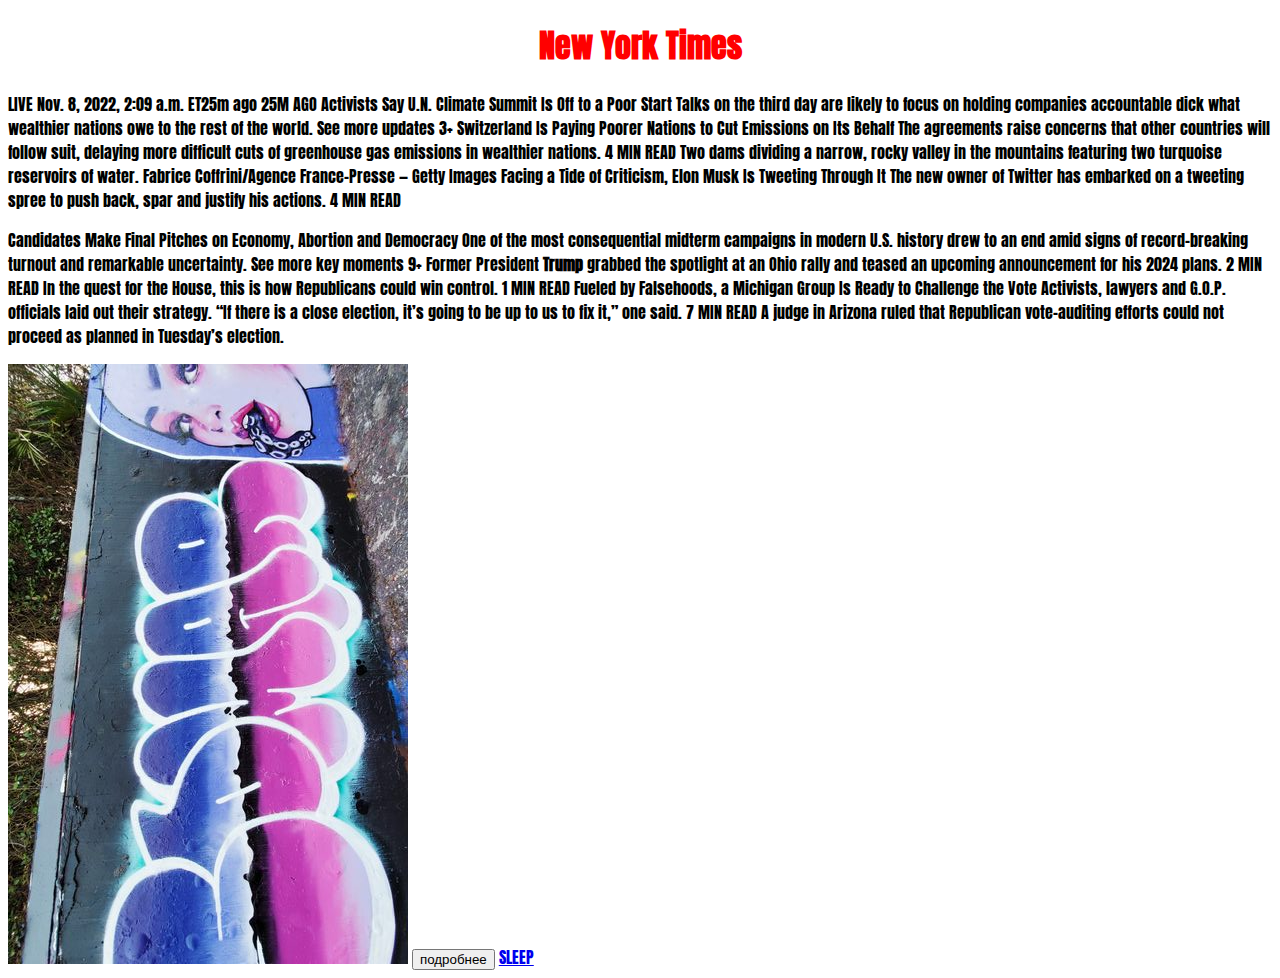
==== index.html @ ec48f8b9 "Add files via upload" ====
<!DOCTYPE html>
<html lang="ru">
<head>
    <meta charset="UTF-8">
    <meta http-equiv="X-UA-Compatible" content="IE=edge">
    <meta name="viewport" content="width=device-width, initial-scale=1.0">
    <title>сайт про космос</title>
    <link rel="preconnect" href="https://fonts.googleapis.com">
<link rel="preconnect" href="https://fonts.gstatic.com" crossorigin>
<link href="https://fonts.googleapis.com/css2?family=Anton&display=swap" rel="stylesheet">
    <link rel="stylesheet" href="style.css">
</head>
<body>
    <h1>New York Times</h1>

        <p>LIVE
            Nov. 8, 2022, 2:09 a.m. ET25m ago
            25M AGO
            Activists Say U.N. Climate Summit Is Off to a Poor Start
            Talks on the third day are likely to focus on holding companies accountable dick what wealthier nations owe to the rest of the world.
            
            See more updates 3+
            
            Switzerland Is Paying Poorer Nations to Cut Emissions on Its Behalf
            The agreements raise concerns that other countries will follow suit, delaying more difficult cuts of greenhouse gas emissions in wealthier nations.
            
            4 MIN READ
            
            Two dams dividing a narrow, rocky valley in the mountains featuring two turquoise reservoirs of water.
            Fabrice Coffrini/Agence France-Presse — Getty Images
            Facing a Tide of Criticism, Elon Musk Is Tweeting Through It
            The new owner of Twitter has embarked on a tweeting spree to push back, spar and justify his actions.
            
            4 MIN READ</p>
        <p class="paragraph">Candidates Make Final Pitches on Economy, Abortion and Democracy
            One of the most consequential midterm campaigns in modern U.S. history drew to an end amid signs of record-breaking turnout and remarkable uncertainty.
            
            See more key moments 9+
            
            Former President <b> Trump</b>  grabbed the spotlight at an Ohio rally and teased an upcoming announcement for his 2024 plans.
            2 MIN READ
            
            In the quest for the House, this is how Republicans could win control.
            1 MIN READ
            
            
            
            Fueled by Falsehoods, a Michigan Group Is Ready to Challenge the Vote
            Activists, lawyers and G.O.P. officials laid out their strategy. “If there is a close election, it’s going to be up to us to fix it,” one said.
            
            7 MIN READ
            
            A judge in Arizona ruled that Republican vote-auditing efforts could not proceed as planned in Tuesday’s election.</p>

       <img src="img/cat.jpg" alt="кот">
<button>подробнее</button>
<a href="https://spec.tass.ru/istoriya-poletov/"class=target_blank>SLEEP

</a>

</body>

</html>
---- style.css ----
body{
    font-family: 'Anton', sans-serif;
}
h1{
text-align: center;
color: red;
}

.paragraph{
    font-size: 16px
    font-size: 
}
.cat{
    width:100%;
}
.btn{
    width: 100px;
    height: 100px;
    border: 1px solid rgb(255, 255, 255);
    color: white;
    text-decoration: none;
}
.btn{
    margin: 0 auto;
    width: 200px;
    height: 50px;
    border: 1px solid blue;
    color: aqua;
    text-decoration: none;
    padding: 10px 20px ;
    border-radius: 20xp;
    background-color: black;
    
}
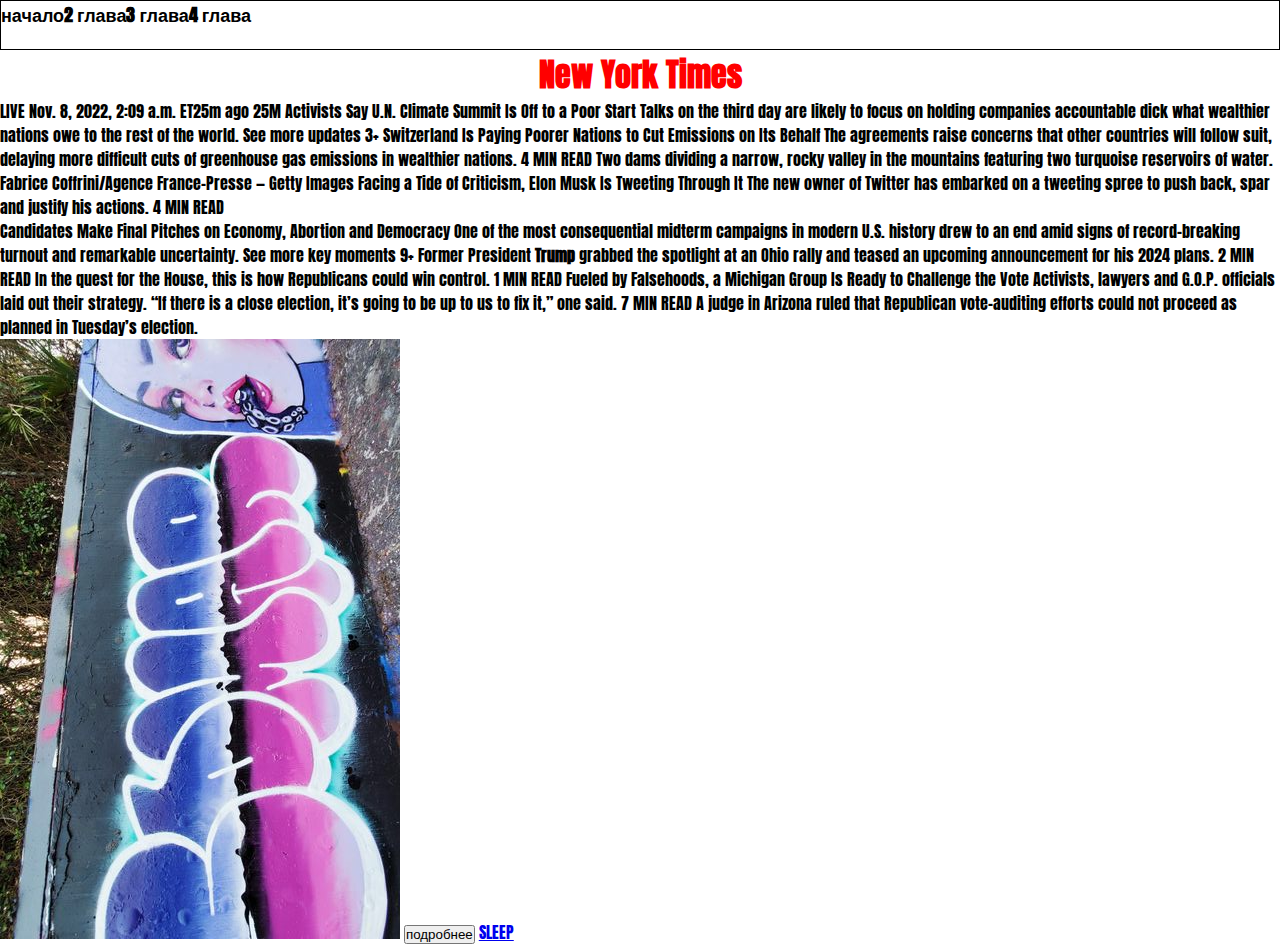
==== commit 031c9116: "Add files via upload" ====
--- a/index.html
+++ b/index.html
@@ -11,11 +11,19 @@
     <link rel="stylesheet" href="style.css">
 </head>
 <body>
+    <div class="header">
+        <a class="header_link" href="#">начало</a>
+        <a class="header_link" href="#">2 глава</a>
+        <a class="header_link" href="#">3 глава</a>
+        <a class="header_link" href="#">4 глава</a>
+    </div>
+
+
     <h1>New York Times</h1>
 
         <p>LIVE
             Nov. 8, 2022, 2:09 a.m. ET25m ago
-            25M AGO
+            25M 
             Activists Say U.N. Climate Summit Is Off to a Poor Start
             Talks on the third day are likely to focus on holding companies accountable dick what wealthier nations owe to the rest of the world.
             
--- a/style.css
+++ b/style.css
@@ -1,3 +1,8 @@
+*{
+margin: 0;
+padding: 0;
+box-sizing: border-box;
+}
 body{
     font-family: 'Anton', sans-serif;
 }
@@ -32,3 +37,18 @@
     background-color: black;
     
 }
+.header{
+height: 50px;
+width: 100%;
+border: 1px solid black;
+display: flex;
+justify-content: space-around
+aling-items: center;
+backgound: red ;
+}
+.header_link{
+    color: black;
+    text-decoration: none;
+    font-size: 18px;
+    font-weight: bold;
+}
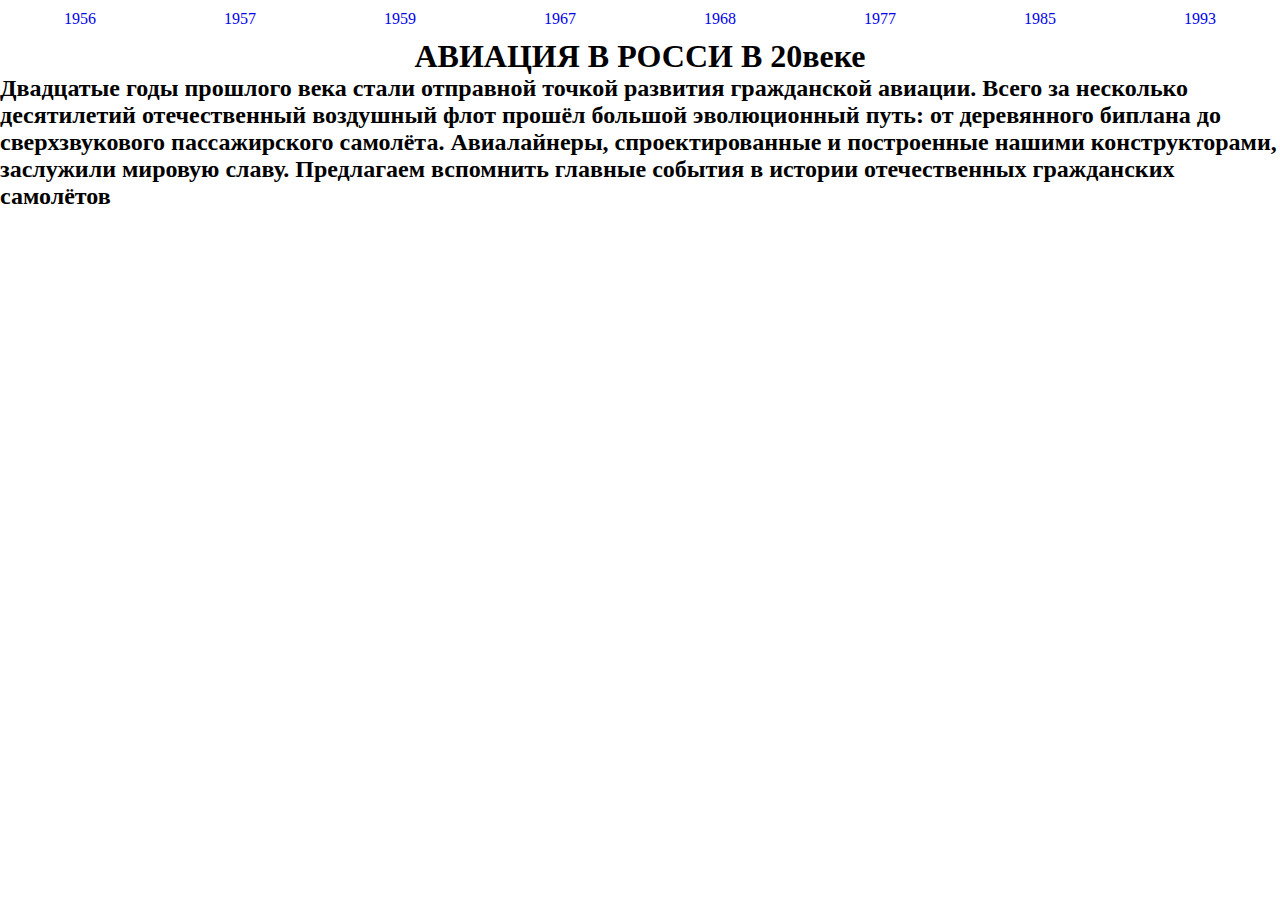
==== commit 843ef360: "Add files via upload" ====
--- a/index.html
+++ b/index.html
@@ -11,61 +11,26 @@
     <link rel="stylesheet" href="style.css">
 </head>
 <body>
-    <div class="header">
-        <a class="header_link" href="#">начало</a>
-        <a class="header_link" href="#">2 глава</a>
-        <a class="header_link" href="#">3 глава</a>
-        <a class="header_link" href="#">4 глава</a>
+   <div class="header">
+        <a class="header_link" href="1956.html">1956</a>
+        <a class="header_link" href="1957.html">1957</a>
+        <a class="header_link" href="1959.html">1959</a>
+        <a class="header_link" href="1967.html">1967</a>
+        <a class="header_link" href="1968.html">1968</a>
+        <a class="header_link" href="1977.html">1977</a>
+        <a class="header_link" href="1985.html">1985</a>
+        <a class="header_link" href="1993.html">1993</a>
     </div>
 
+<h1 align="center">АВИАЦИЯ В РОССИ В 20веке</h1>
+<h2>Двадцатые годы прошлого века стали отправной точкой развития гражданской авиации.
+    Всего за несколько десятилетий отечественный воздушный флот прошёл большой эволюционный путь:
+     от деревянного биплана до сверхзвукового пассажирского самолёта.
+     Авиалайнеры, спроектированные и построенные нашими конструкторами, заслужили мировую славу. 
+     Предлагаем вспомнить главные события в истории отечественных гражданских самолётов
+</h2>
 
-    <h1>New York Times</h1>
-
-        <p>LIVE
-            Nov. 8, 2022, 2:09 a.m. ET25m ago
-            25M 
-            Activists Say U.N. Climate Summit Is Off to a Poor Start
-            Talks on the third day are likely to focus on holding companies accountable dick what wealthier nations owe to the rest of the world.
-            
-            See more updates 3+
-            
-            Switzerland Is Paying Poorer Nations to Cut Emissions on Its Behalf
-            The agreements raise concerns that other countries will follow suit, delaying more difficult cuts of greenhouse gas emissions in wealthier nations.
-            
-            4 MIN READ
-            
-            Two dams dividing a narrow, rocky valley in the mountains featuring two turquoise reservoirs of water.
-            Fabrice Coffrini/Agence France-Presse — Getty Images
-            Facing a Tide of Criticism, Elon Musk Is Tweeting Through It
-            The new owner of Twitter has embarked on a tweeting spree to push back, spar and justify his actions.
-            
-            4 MIN READ</p>
-        <p class="paragraph">Candidates Make Final Pitches on Economy, Abortion and Democracy
-            One of the most consequential midterm campaigns in modern U.S. history drew to an end amid signs of record-breaking turnout and remarkable uncertainty.
-            
-            See more key moments 9+
-            
-            Former President <b> Trump</b>  grabbed the spotlight at an Ohio rally and teased an upcoming announcement for his 2024 plans.
-            2 MIN READ
-            
-            In the quest for the House, this is how Republicans could win control.
-            1 MIN READ
-            
-            
-            
-            Fueled by Falsehoods, a Michigan Group Is Ready to Challenge the Vote
-            Activists, lawyers and G.O.P. officials laid out their strategy. “If there is a close election, it’s going to be up to us to fix it,” one said.
-            
-            7 MIN READ
-            
-            A judge in Arizona ruled that Republican vote-auditing efforts could not proceed as planned in Tuesday’s election.</p>
-
-       <img src="img/cat.jpg" alt="кот">
-<button>подробнее</button>
-<a href="https://spec.tass.ru/istoriya-poletov/"class=target_blank>SLEEP
-
-</a>
-
+ 
 </body>
 
 </html>--- a/style.css
+++ b/style.css
@@ -1,54 +1,13 @@
 *{
-margin: 0;
-padding: 0;
-box-sizing: border-box;
+    margin: 0;
+    padding: 0;
+    box-sizing: border-box;
 }
-body{
-    font-family: 'Anton', sans-serif;
+.header{   
+     padding: 10px 0;
+    display: flex;
+    justify-content: space-around;
 }
-h1{
-text-align: center;
-color: red;
-}
-
-.paragraph{
-    font-size: 16px
-    font-size: 
-}
-.cat{
-    width:100%;
-}
-.btn{
-    width: 100px;
-    height: 100px;
-    border: 1px solid rgb(255, 255, 255);
-    color: white;
+a{
     text-decoration: none;
-}
-.btn{
-    margin: 0 auto;
-    width: 200px;
-    height: 50px;
-    border: 1px solid blue;
-    color: aqua;
-    text-decoration: none;
-    padding: 10px 20px ;
-    border-radius: 20xp;
-    background-color: black;
-    
-}
-.header{
-height: 50px;
-width: 100%;
-border: 1px solid black;
-display: flex;
-justify-content: space-around
-aling-items: center;
-backgound: red ;
-}
-.header_link{
-    color: black;
-    text-decoration: none;
-    font-size: 18px;
-    font-weight: bold;
-}
+}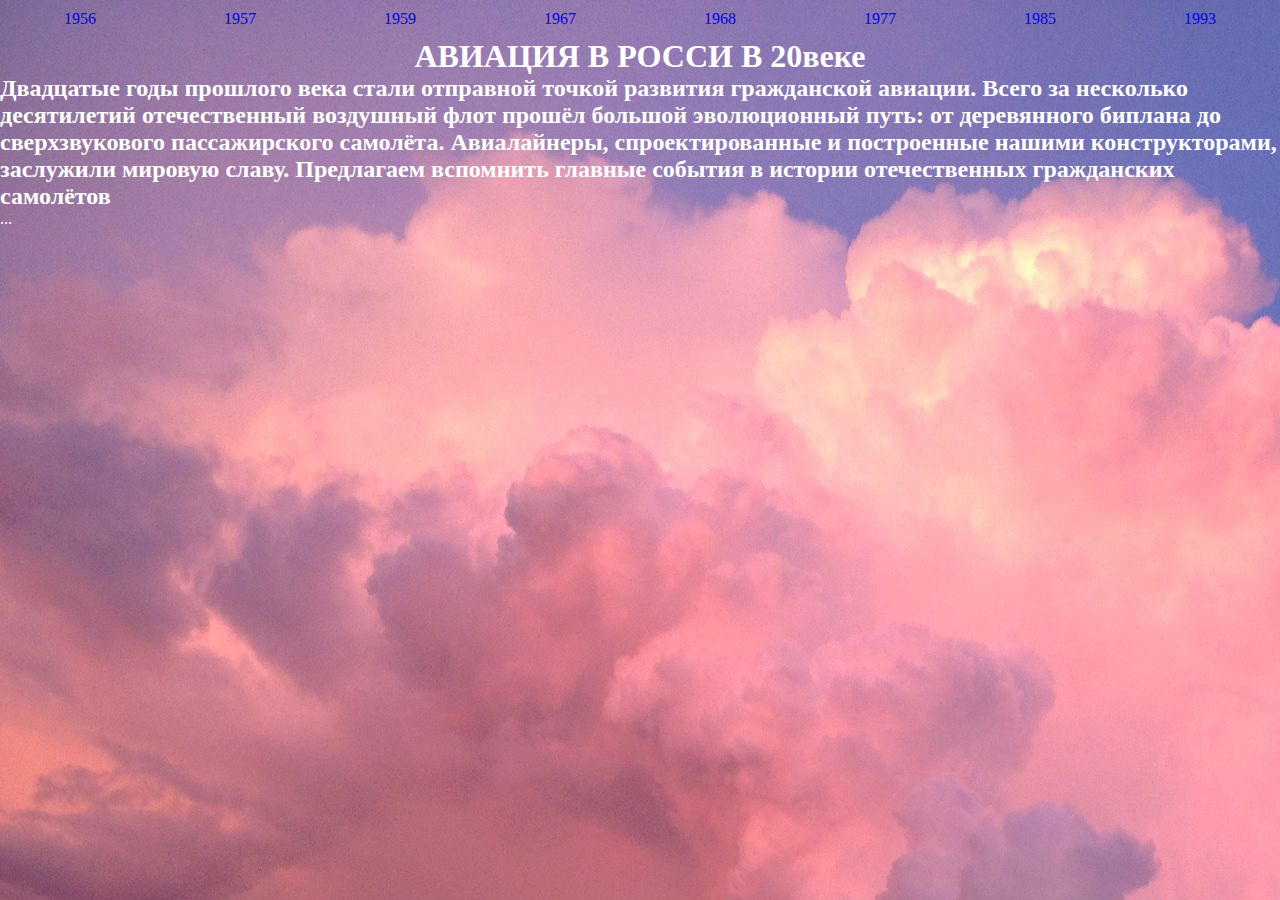
==== commit 20d3a749: "Add files via upload" ====
--- a/index.html
+++ b/index.html
@@ -33,4 +33,18 @@
  
 </body>
 
-</html>+</html>
+<html>
+ <head>
+  <meta charset="utf-8">
+  <title>Фон</title>
+  <style>
+   body {
+    background: #c7b39b url(img/фон\ 2.jpg); /* Цвет фона и путь к файлу */
+    color: #fff; /* Цвет текста */
+   }
+  </style>
+ </head>
+ <body>
+  <p>...</p>
+ </body>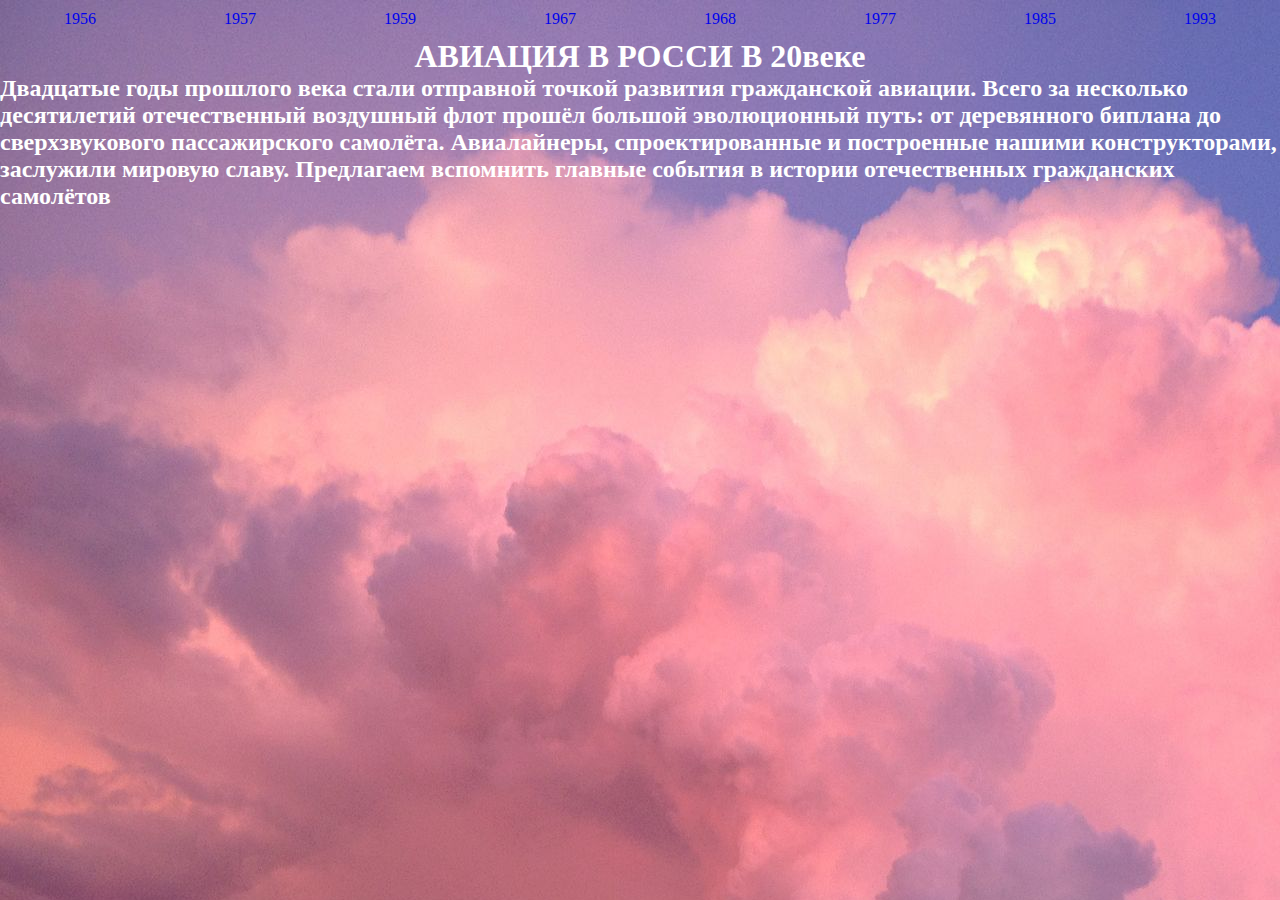
==== commit c272b36f: "Add files via upload" ====
--- a/index.html
+++ b/index.html
@@ -29,13 +29,6 @@
      Авиалайнеры, спроектированные и построенные нашими конструкторами, заслужили мировую славу. 
      Предлагаем вспомнить главные события в истории отечественных гражданских самолётов
 </h2>
-
- 
-</body>
-
-</html>
-<html>
- <head>
   <meta charset="utf-8">
   <title>Фон</title>
   <style>
@@ -45,6 +38,6 @@
    }
   </style>
  </head>
- <body>
-  <p>...</p>
+ <img src="" alt="">
+  
  </body>--- a/style.css
+++ b/style.css
@@ -2,6 +2,13 @@
     margin: 0;
     padding: 0;
     box-sizing: border-box;
+}
+body {
+    background: #c7b39b url(img/фон\ 2.jpg); /* Цвет фона и путь к файлу */
+    color: #fff; /* Цвет текста */
+}
+h1{
+    text-align: center;
 }
 .header{   
      padding: 10px 0;
@@ -10,4 +17,63 @@
 }
 a{
     text-decoration: none;
+}
+.btn{
+    display: block;
+    margin: 0 auto;
+    left: 40%;
+    width: 600px;
+    background-position: center;
+}
+.images{
+    display: flex; 
+}
+.slp{
+    display: block;
+    margin: 0 auto;
+    left: 40%;
+    width: 600px;
+    background-position: center;
+}
+.lsp{
+    display: block;
+    margin: 0 auto;
+    left: 40%;
+    width: 600px;
+    background-position: center;
+}
+.pls{
+    display: block;
+    margin: 0 auto;
+    left: 40%;
+    width: 600px;
+    background-position: center;
+}
+.psp{
+    display: block;
+    margin: 0 auto;
+    left: 40%;
+    width: 600px;
+    background-position: center;
+}
+.sps{
+    display: block;
+    margin: 0 auto;
+    left: 40%;
+    width: 600px;
+    background-position: center;
+}
+.ssp{
+    display: block;
+    margin: 0 auto;
+    left: 40%;
+    width: 600px;
+    background-position: center;
+}
+.pss{
+    display: block;
+    margin: 0 auto;
+    left: 40%;
+    width: 600px;
+    background-position: center;
 }